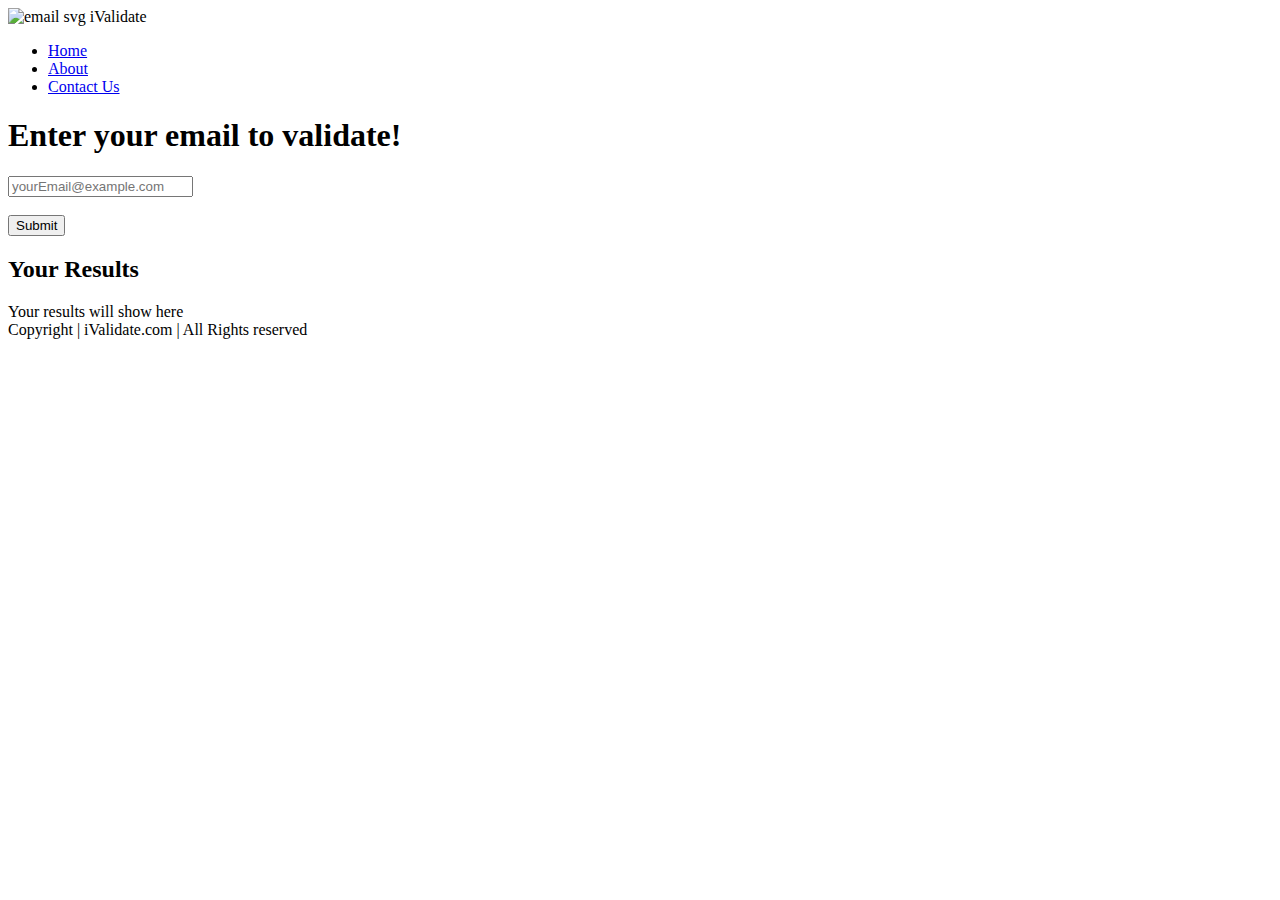
==== index.html @ 80686f37 "Add files via upload" ====
<!DOCTYPE html>
<html lang="en">

<head>
    <meta charset="UTF-8">
    <meta name="viewport" content="width=device-width, initial-scale=1.0">
    <title>iValidate - Email Validator for your Business</title>
    <link rel="stylesheet" href="CSS/style.css">

</head>

<body>
    <header>
        <nav>
            <div class="logo">
                <img src="img/email.svg" alt="email svg">
               <span>iValidate</span></div>
            <ul>
                <li><a href="/">Home</a></li>
                <li><a href="/">About</a></li>
                <li><a href="/">Contact Us</a></li>
            </ul>
        </nav>
    </header>
    <main>
        <div class="container">
            <h1 class="heading">Enter your email to validate!</h1>
            <form action = "/submit" method="post">
                <!-- Input Filed to Validate Email Address --> 
                <input placeholder="yourEmail@example.com" type="text" id="username" name="username" required>
                <br><br>
                <!-- Submit button -->
                <input id="submitBtn" class="btn" type="submit" value="Submit">
              </form>
        </div>

        <div class="container">
            <h2>Your Results</h2>
            <div id="resultCont">
                Your results will show here
                
            </div>
        </div>
    </main>
    <footer>
        Copyright | iValidate.com | All Rights reserved
    </footer>
    <script src="JS/index.js"></script>
</body>

</html>
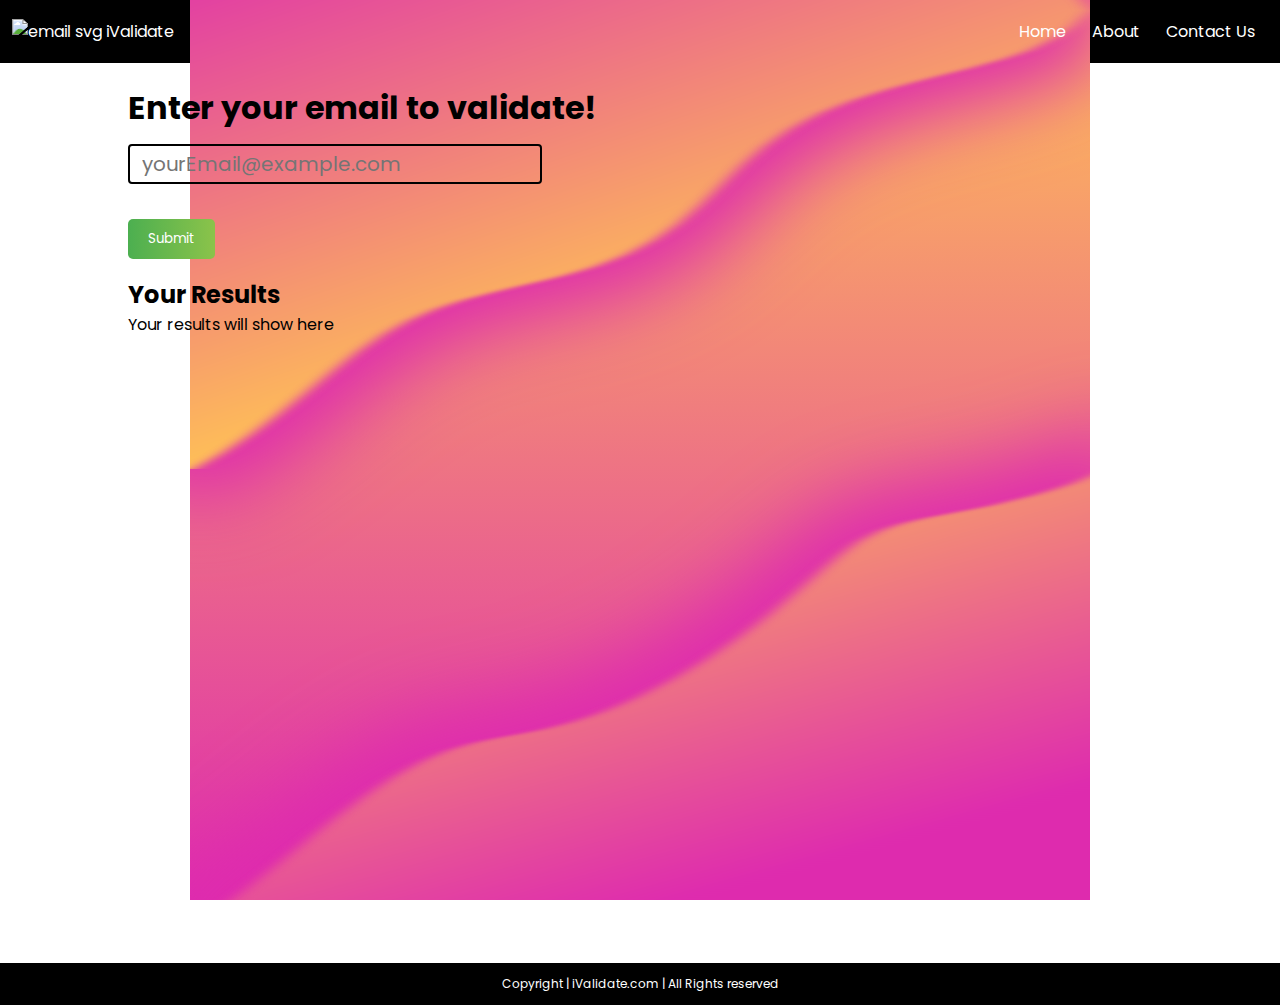
==== commit b295ca4f: "Update index.html" ====
--- a/index.html
+++ b/index.html
@@ -5,7 +5,7 @@
     <meta charset="UTF-8">
     <meta name="viewport" content="width=device-width, initial-scale=1.0">
     <title>iValidate - Email Validator for your Business</title>
-    <link rel="stylesheet" href="CSS/style.css">
+    <link rel="stylesheet" href="style.css">
 
 </head>
 
@@ -45,7 +45,7 @@
     <footer>
         Copyright | iValidate.com | All Rights reserved
     </footer>
-    <script src="JS/index.js"></script>
+    <script src="index.js"></script>
 </body>
 
-</html>+</html>
--- a/style.css
+++ b/style.css
@@ -0,0 +1,123 @@
+@import url('https://fonts.googleapis.com/css2?family=Noto+Sans:ital,wght@0,700;1,300&family=Poppins:wght@300;400;500;600&display=swap');
+
+* {
+    padding: 0;
+    margin: 0;
+    font-family: 'Noto Sans', sans-serif;
+    font-family: 'Poppins', sans-serif;
+    background: url("gradient-bg.svg") no-repeat center center fixed;
+}
+nav {
+    display: flex;
+    align-items: center;
+    justify-content: space-between;
+    background-color: black;
+    color: white;
+    padding: 19px 12px;
+}
+
+ul {
+    display: flex;
+}
+
+ul li {
+    list-style: none;
+    padding: 0 13px;
+}
+
+ul li a{
+    color: white;
+    text-decoration: none;
+}
+
+ul >li> a:hover{
+    color: rgb(167, 255, 116);
+}
+
+main{
+    min-height: 100vh; 
+   
+}
+
+.logo img{
+    width: 19px;
+    
+   
+}
+
+.container{ 
+    max-width: 80vw;
+    margin: auto;
+    padding: 9px 15px;
+}
+
+.container h1{
+    padding: 12px 0;
+}
+
+input[type='text']{
+    min-width: 23vw;
+    padding: 3px 12px;
+    border: 2px solid black;
+    border-radius: 4px;
+    font-size: 20px;
+}
+
+.btn{
+    background: black;
+    color: white;
+    padding: 9px 12px;
+    border: 1px solid gray;
+    border-radius: 6px;
+    cursor: pointer;
+}
+
+#resultCont div::first-letter{
+    text-transform: uppercase;
+}
+
+footer{
+    font-size: 12px;
+    background-color: black;
+    color: white;
+    display: flex;
+    padding: 12px;
+    display: flex;
+    justify-content: center;
+    align-items: center;
+}
+.btn{
+    padding: 10px 20px;
+  background-image: linear-gradient(to right, #4CAF50 0%, #8BC34A 100%);
+  color: white;
+  border: none;
+  border-radius: 5px;
+  cursor: pointer;
+  margin-top: 10px;
+}
+@media only screen and (max-width: 600px) {
+
+    .container{
+        font-size: 12px; 
+    }
+
+    input[type='text'] {
+        width: 100%; 
+    }
+
+    nav{
+        flex-direction: column;
+    }
+    .logo{
+        padding: 6px 0;
+        font-size: 12px;
+    }
+    .logo span{
+        font-size: 20px;
+    }
+    .logo img{
+        width: 17px;
+    
+       
+    }
+  }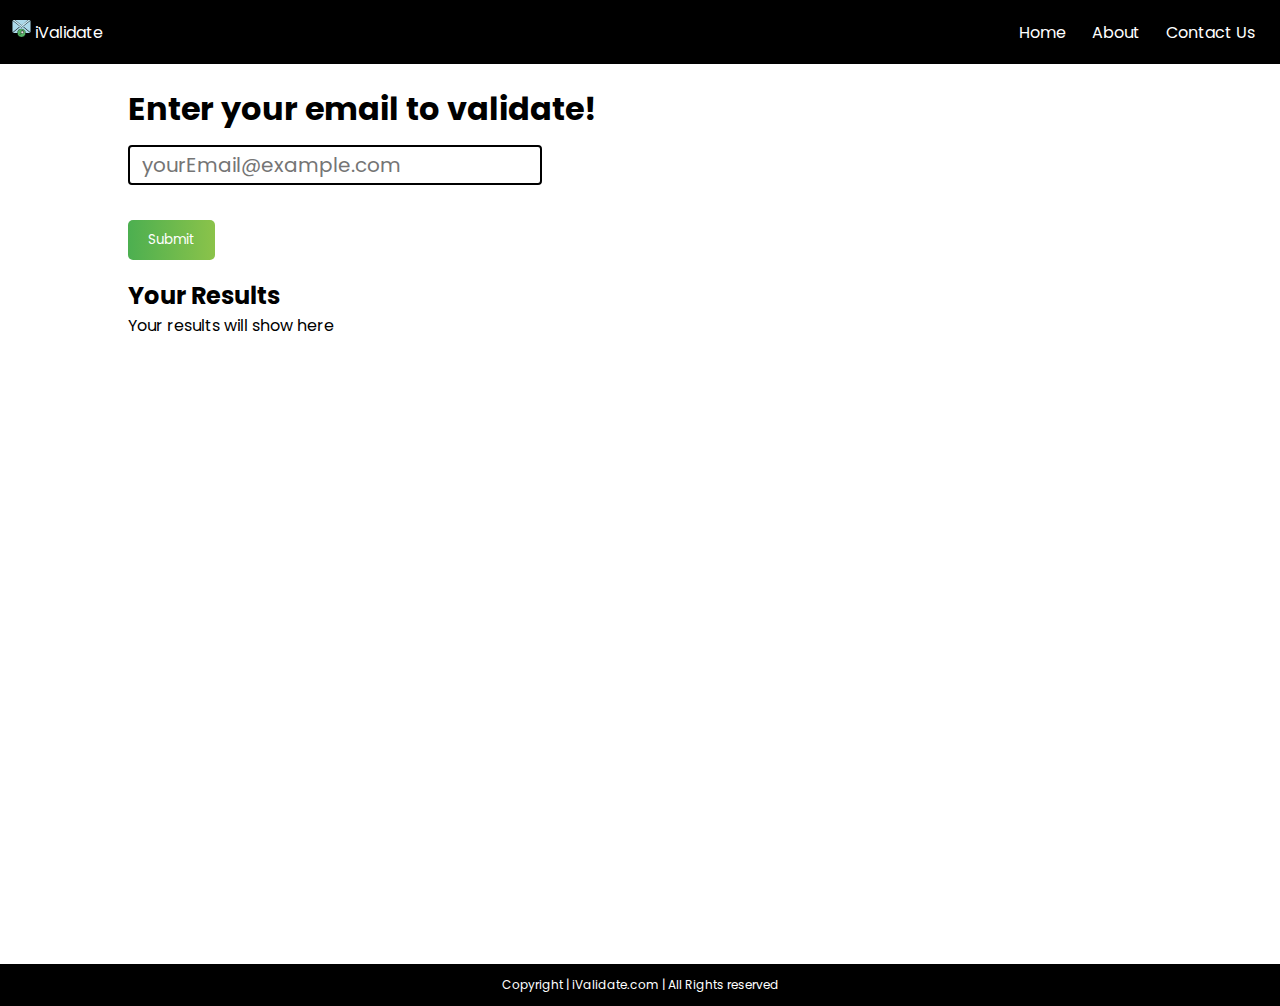
==== commit 3ae2da05: "Update index.html" ====
--- a/index.html
+++ b/index.html
@@ -13,7 +13,7 @@
     <header>
         <nav>
             <div class="logo">
-                <img src="img/email.svg" alt="email svg">
+                <img src="email.svg" alt="email svg">
                <span>iValidate</span></div>
             <ul>
                 <li><a href="/">Home</a></li>
--- a/style.css
+++ b/style.css
@@ -5,7 +5,6 @@
     margin: 0;
     font-family: 'Noto Sans', sans-serif;
     font-family: 'Poppins', sans-serif;
-    background: url("gradient-bg.svg") no-repeat center center fixed;
 }
 nav {
     display: flex;
@@ -120,4 +119,4 @@
     
        
     }
-  }+  }
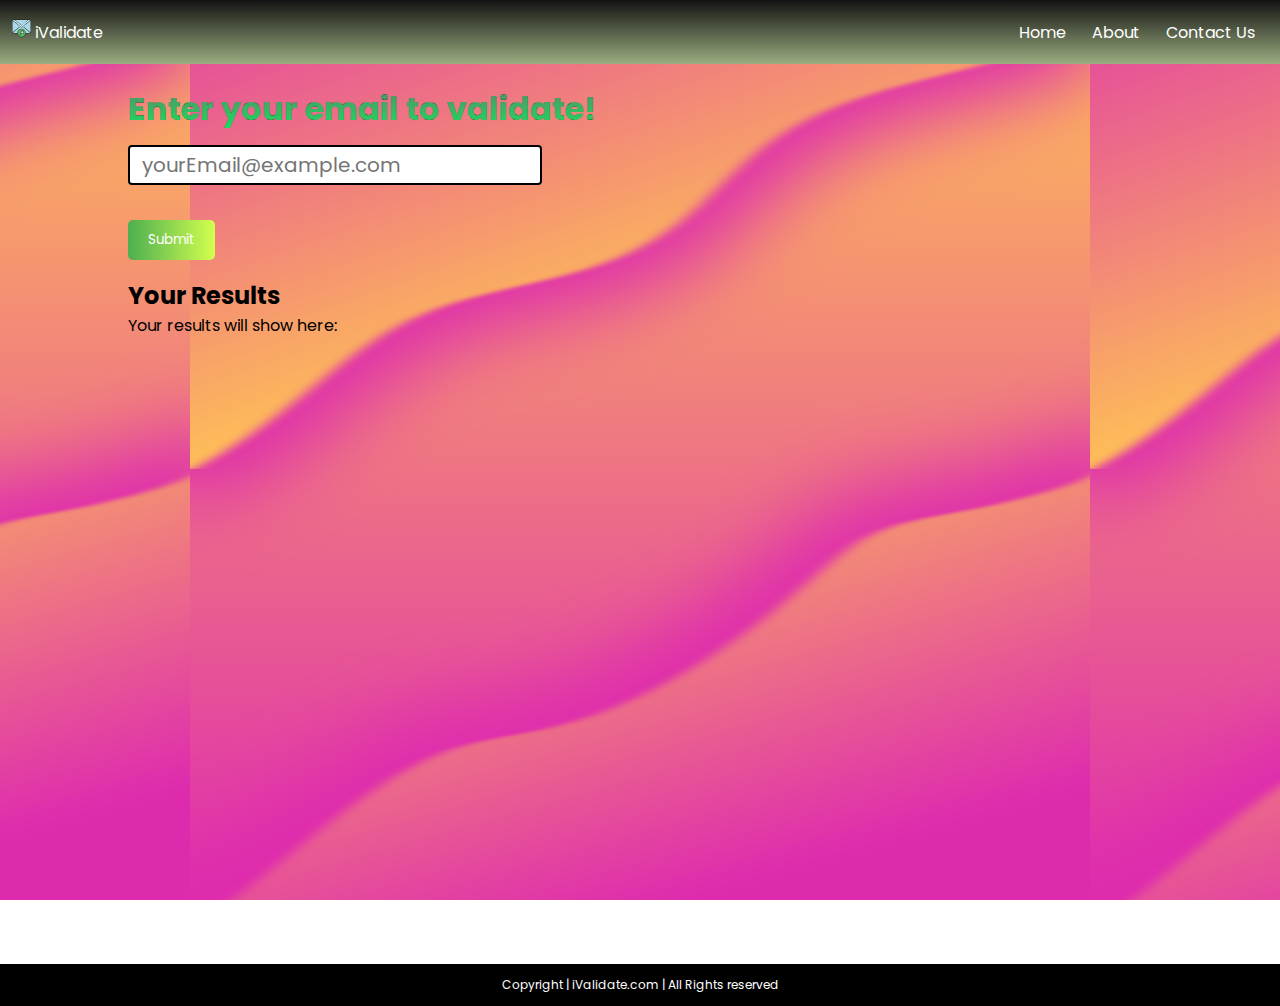
==== commit dae1fac9: "Update index.html" ====
--- a/index.html
+++ b/index.html
@@ -37,7 +37,7 @@
         <div class="container">
             <h2>Your Results</h2>
             <div id="resultCont">
-                Your results will show here
+                Your results will show here:
                 
             </div>
         </div>
--- a/style.css
+++ b/style.css
@@ -10,7 +10,7 @@
     display: flex;
     align-items: center;
     justify-content: space-between;
-    background-color: black;
+    background: -webkit-linear-gradient(rgb(19, 19, 18), rgba(103, 130, 63, 0.662));
     color: white;
     padding: 19px 12px;
 }
@@ -35,6 +35,7 @@
 
 main{
     min-height: 100vh; 
+     background: url("gradient-bg.svg")  center center fixed;
    
 }
 
@@ -49,7 +50,13 @@
     margin: auto;
     padding: 9px 15px;
 }
-
+h1{
+    
+    background: -webkit-linear-gradient(rgb(110, 110, 110), rgb(0, 255, 89));
+    -webkit-background-clip: text;
+    -webkit-text-fill-color: transparent;
+    -webkit-text-stroke:0.1px rgb(0, 0, 0);
+}
 .container h1{
     padding: 12px 0;
 }
@@ -87,7 +94,7 @@
 }
 .btn{
     padding: 10px 20px;
-  background-image: linear-gradient(to right, #4CAF50 0%, #8BC34A 100%);
+  background-image: linear-gradient(to right, #4CAF50 0%, #d3ff4e 100%);
   color: white;
   border: none;
   border-radius: 5px;
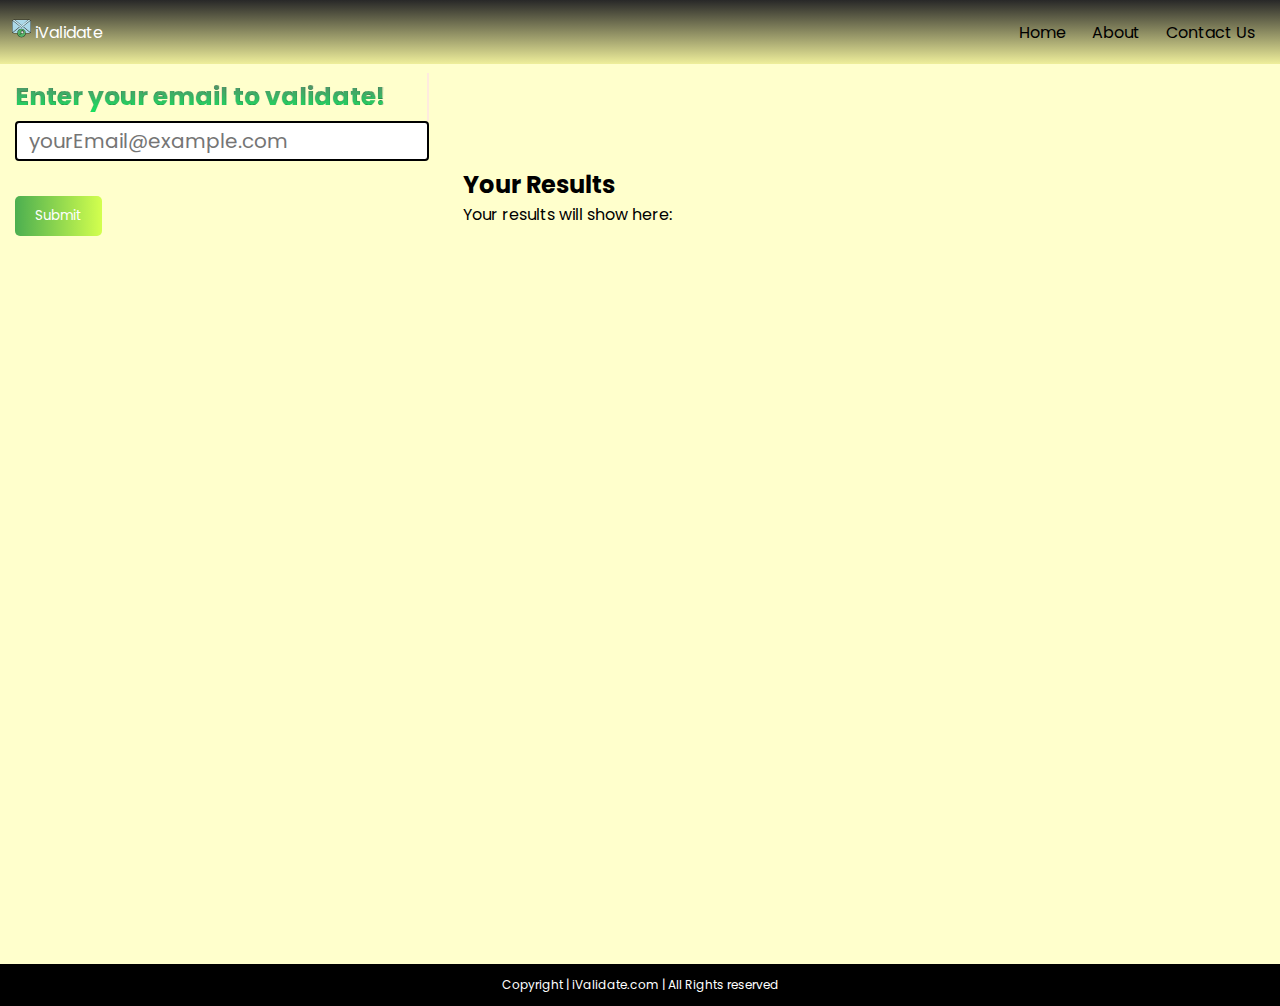
==== commit 20ecaa57: "Update index.html" ====
--- a/index.html
+++ b/index.html
@@ -4,14 +4,14 @@
 <head>
     <meta charset="UTF-8">
     <meta name="viewport" content="width=device-width, initial-scale=1.0">
-    <title>iValidate - Email Validator for your Business</title>
+    <title class ="textla">iValidate - Email Validator for your Business</title>
     <link rel="stylesheet" href="style.css">
 
 </head>
 
 <body>
     <header>
-        <nav>
+        <nav class="glass">
             <div class="logo">
                 <img src="email.svg" alt="email svg">
                <span>iValidate</span></div>
--- a/style.css
+++ b/style.css
@@ -10,10 +10,19 @@
     display: flex;
     align-items: center;
     justify-content: space-between;
-    background: -webkit-linear-gradient(rgb(19, 19, 18), rgba(103, 130, 63, 0.662));
+    background: -webkit-linear-gradient(rgb(40, 40, 40), rgb(239, 239, 155));
     color: white;
     padding: 19px 12px;
 }
+/* nav .glass{
+    background: linear-gradient(135deg, rgba(255, 255, 255, 0.1), rgba(255, 255, 255, 0));
+    backdrop-filter: blur(10px);
+    -webkit-backdrop-filter: blur(10px);
+    border-radius: 30px;
+    border:1px solid rgba(255, 255, 255, 0.18);
+    box-shadow: 0 8px 32px 0 rgba(0, 0, 0, 0.37);
+} */
+
 
 ul {
     display: flex;
@@ -25,7 +34,7 @@
 }
 
 ul li a{
-    color: white;
+    color: black;
     text-decoration: none;
 }
 
@@ -35,7 +44,7 @@
 
 main{
     min-height: 100vh; 
-     background: url("gradient-bg.svg")  center center fixed;
+     background-color: rgb(255, 255, 204);
    
 }
 
@@ -46,6 +55,7 @@
 }
 
 .container{ 
+    display: inline-block;
     max-width: 80vw;
     margin: auto;
     padding: 9px 15px;
@@ -53,12 +63,34 @@
 h1{
     
     background: -webkit-linear-gradient(rgb(110, 110, 110), rgb(0, 255, 89));
+    font-size: 25px;
     -webkit-background-clip: text;
     -webkit-text-fill-color: transparent;
     -webkit-text-stroke:0.1px rgb(0, 0, 0);
+    overflow: hidden; /* Ensures the content is not revealed until the animation */
+  border-right: 2px solid rgb(255, 235, 222); /* The typwriter cursor */
+  white-space: nowrap; /* Keeps the content on a single line */
+  margin: 0 auto; /* Gives that scrolling effect as the typing happens */
+   /* Adjust as needed */
+  animation: 
+    typing 3s steps(40, end),
+    blink-caret .75s step-end infinite;
 }
-.container h1{
-    padding: 12px 0;
+
+/* The typing effect */
+@keyframes typing {
+  from { width: 0 }
+  to { width: 100% }
+}
+
+/* The typewriter cursor effect */
+@keyframes blink-caret {
+  from, to { border-color: transparent }
+  50% { border-color: rgb(121, 181, 71); }
+}
+
+.container h1 {
+    padding: 5px 0;
 }
 
 input[type='text']{
